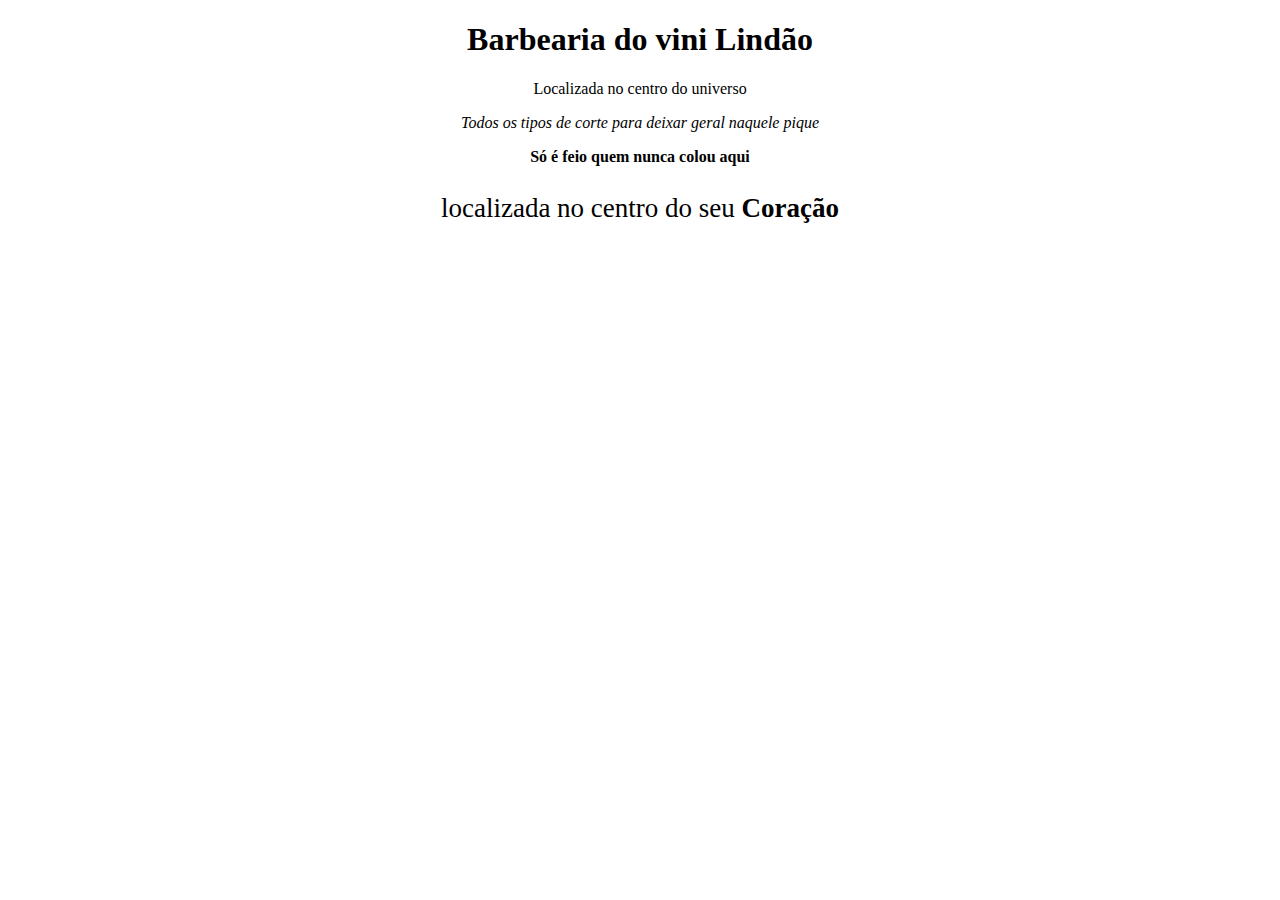
==== index>.html @ d7b56a05 "Add files via upload" ====
<!DOCTYPE html>
<html lang="pt-br">
    <head>
        <meta charset="UTF-8">
        <title>Barbearia do vini lindão</title>
    </head>
    <body>
        <h1 style="text-align: center;"> Barbearia do vini Lindão</h1>

        <p style="text-align: center;"> Localizada no centro do universo</p>
    
        <p style="text-align: center;"><em>Todos os tipos de corte para deixar geral naquele pique</em></p>

        <p style="text-align: center;"><strong>Só é feio quem nunca colou aqui</strong></p>

        <p style="font-size: 27px; text-align: center;">localizada no centro do seu <strong>Coração</strong></p>
    </body>
</html>
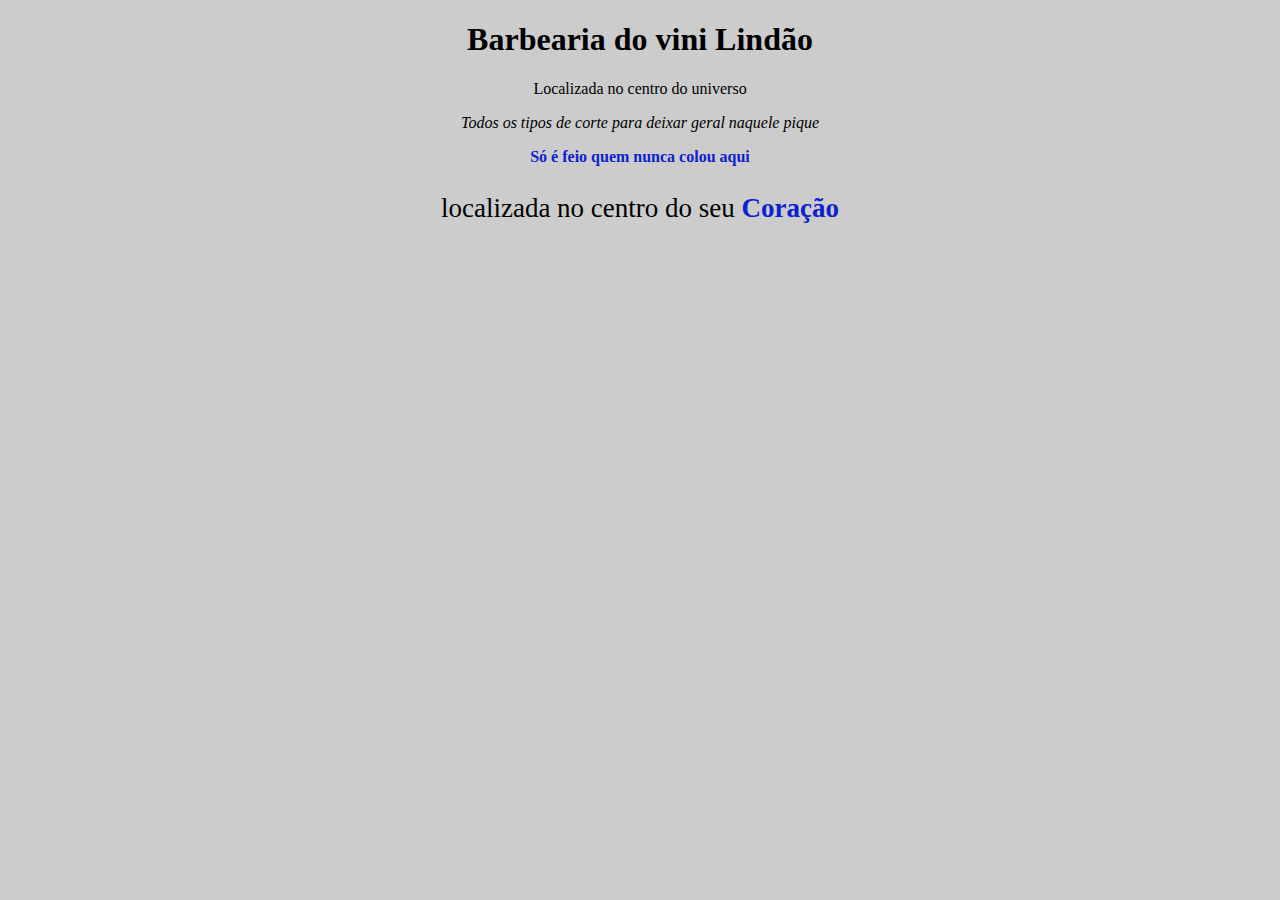
==== commit 14a6338e: "Add files via upload" ====
--- a/index>.html
+++ b/index>.html
@@ -3,16 +3,20 @@
     <head>
         <meta charset="UTF-8">
         <title>Barbearia do vini lindão</title>
+        <link rel="stylesheet" href="style.css">
+        <style>
+           
+        </style>
     </head>
     <body>
-        <h1 style="text-align: center;"> Barbearia do vini Lindão</h1>
+        <h1 style="text-align: center;background: #CCCCCC;"> Barbearia do vini Lindão</h1>
 
-        <p style="text-align: center;"> Localizada no centro do universo</p>
+        <p> Localizada no centro do universo</p>
     
-        <p style="text-align: center;"><em>Todos os tipos de corte para deixar geral naquele pique</em></p>
+        <p><em>Todos os tipos de corte para deixar geral naquele pique</em></p>
 
-        <p style="text-align: center;"><strong>Só é feio quem nunca colou aqui</strong></p>
+        <p><strong>Só é feio quem nunca colou aqui</strong></p>
 
-        <p style="font-size: 27px; text-align: center;">localizada no centro do seu <strong>Coração</strong></p>
+        <p style="font-size: 27px;">localizada no centro do seu <strong>Coração</strong></p>
     </body>
 </html>--- a/style.css
+++ b/style.css
@@ -0,0 +1,15 @@
+body{
+    background: #CCCCCC;
+}
+
+h1 {
+    style="text-align: center";
+}
+
+p {
+    text-align: center;
+}
+
+strong{
+    color: rgb(14, 33, 207);
+}
